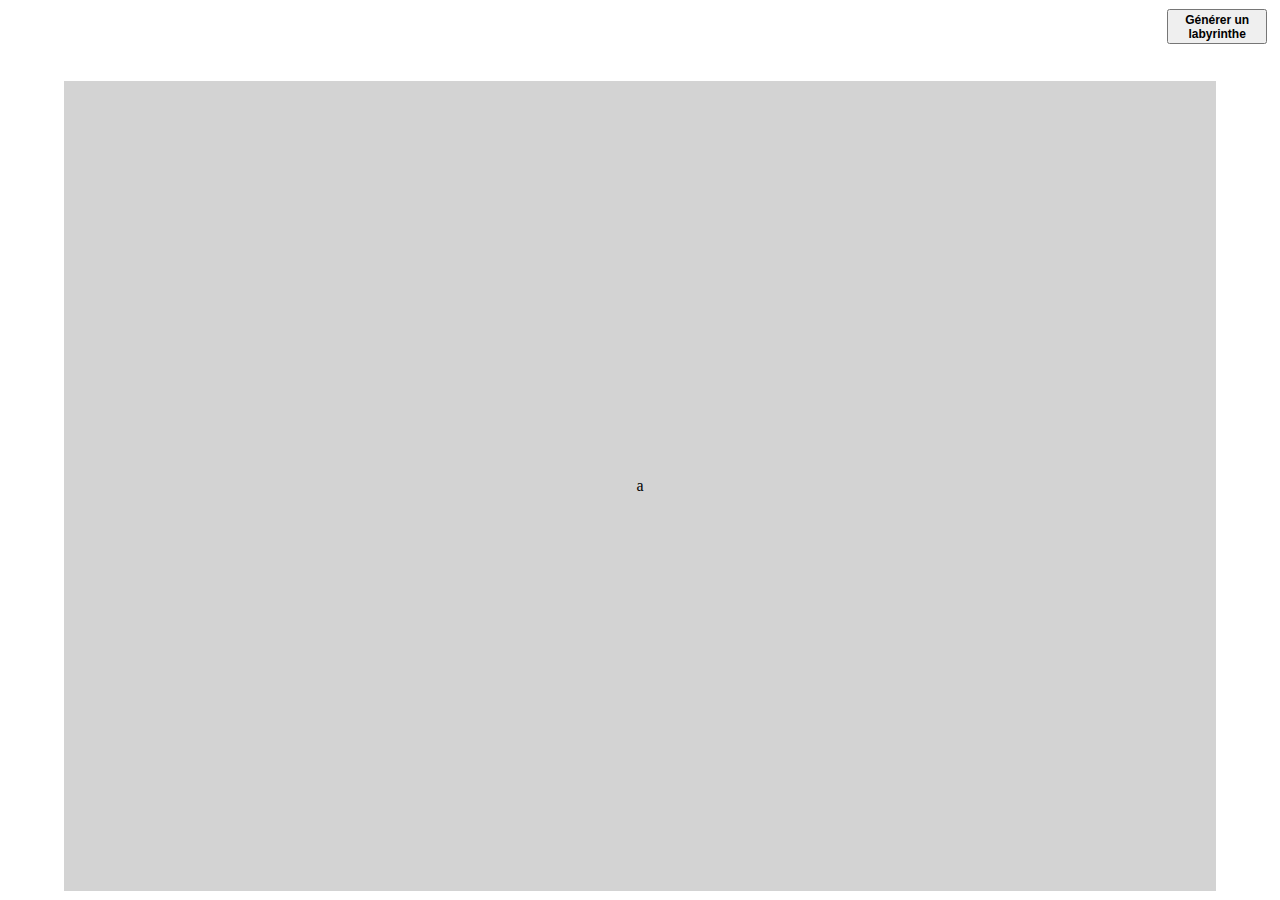
==== canva.html @ 856990a4 "generation aleatoire ok" ====
<!DOCTYPE html>

<html lang="fr">

<head>
    <title>Exo Nico</title>

    <meta name="author" content="Nico M">
    <meta name="description" content="TP#_LANGAGE">

    <meta charset="UTF-8">
    <meta name="viewport" content="width=device-width, initial-scale=1.0">

    <link rel="stylesheet" href="./css/style.css">
    <link rel="icon" type="image/x-icon" href="./img/favdice.ico">
</head>

<body>
    <button onclick="creerTableau()">Générer un labyrinthe</button>

    <div id="container">
        <div class="test">a</div>
    </div>

    <script src="./js/random.js"></script>
    <script src="./js/affichage.js"></script>
    <script src="./js/script.js"></script>
</body>

</html>
---- css/style.css ----
html, body {
  box-sizing: border-box;
  margin: 0;
  padding: 0;
}

body {
  margin-top: 7vh;
  margin-bottom: 1vh;
  height: 92vh;
  width: 100vw;
  display: grid;
  align-content: end;
  justify-content: center;
}

button {
  position: absolute;
  margin: 0;
  padding: 0;
  width: 100px;
  height: 35px;
  top: 1vh;
  left: calc(99vw - 100px);
  font-size: 0.75rem;
  font-weight: bold;
  display: grid;
  place-content: center;
  cursor: pointer;
}

#container {
  height: 90vh;
  width: 90vw;
  background: lightgray;
  display: grid;
  place-content: center;
}

.test {
  grid-column: 10;
  grid-row: 10;
}/*# sourceMappingURL=style.css.map */
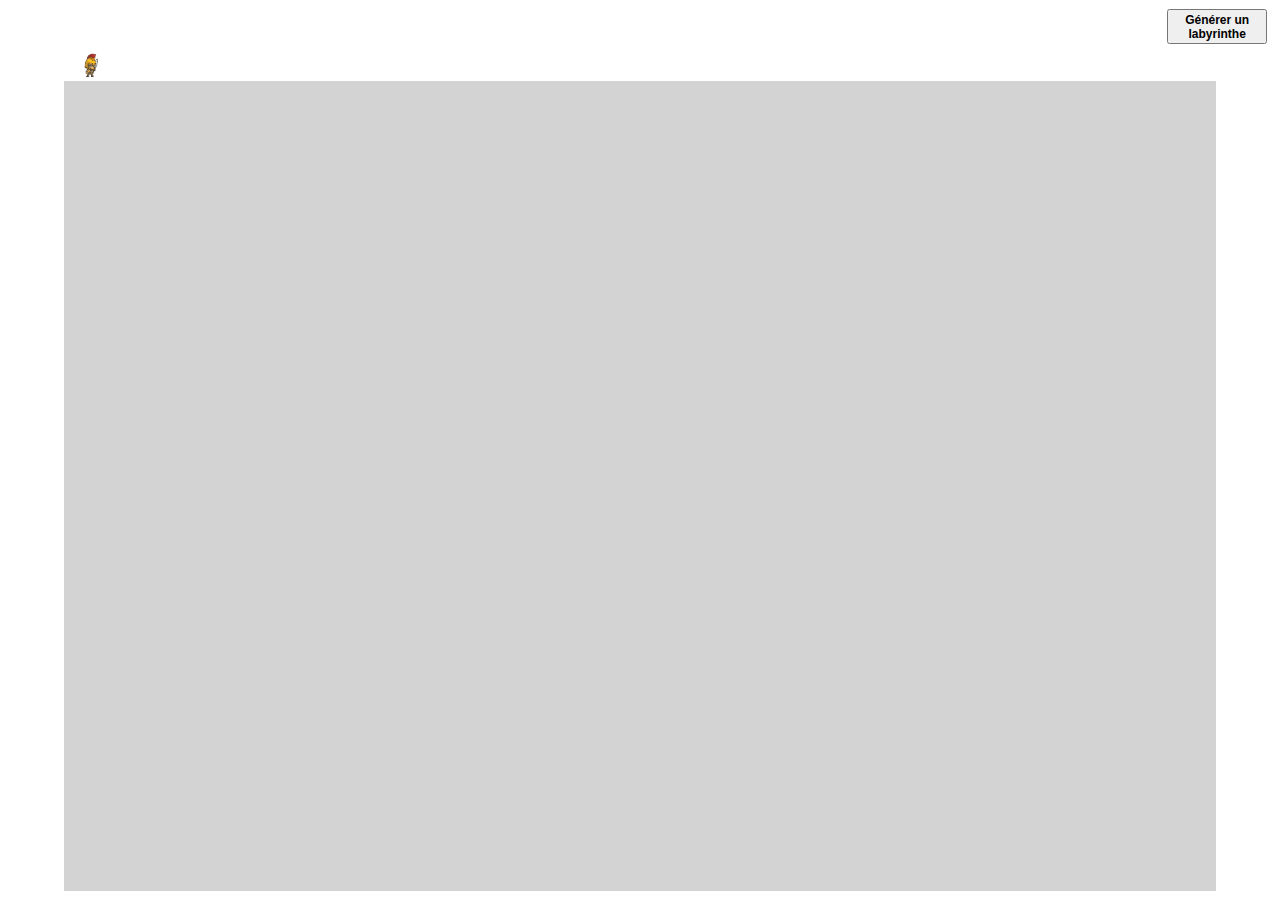
==== commit 78e583fd: "ajout perso" ====
--- a/canva.html
+++ b/canva.html
@@ -17,9 +17,8 @@
 
 <body>
     <button onclick="creerTableau()">Générer un labyrinthe</button>
-
+    <img id="1" width="55vw" src="img/imge.png" alt="personnage">
     <div id="container">
-        <div class="test">a</div>
     </div>
 
     <script src="./js/random.js"></script>
--- a/css/style.css
+++ b/css/style.css
@@ -1,4 +1,5 @@
-html, body {
+html,
+body {
   box-sizing: border-box;
   margin: 0;
   padding: 0;
@@ -35,9 +36,4 @@
   background: lightgray;
   display: grid;
   place-content: center;
-}
-
-.test {
-  grid-column: 10;
-  grid-row: 10;
-}/*# sourceMappingURL=style.css.map */+}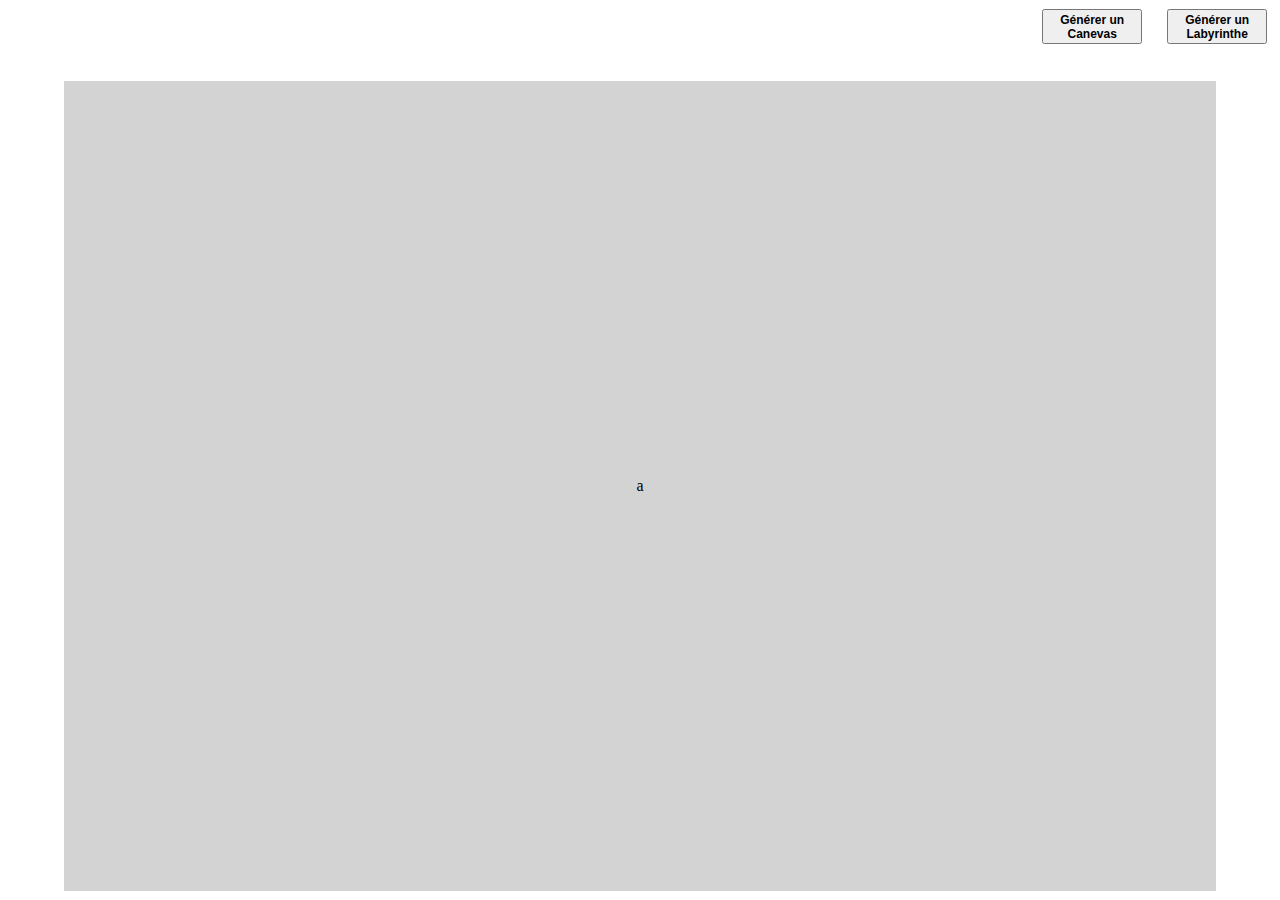
==== commit eb310f9f: "Génération Canevas blanc noir gris" ====
--- a/canva.html
+++ b/canva.html
@@ -16,13 +16,17 @@
 </head>
 
 <body>
-    <button onclick="creerTableau()">Générer un labyrinthe</button>
-    <img id="1" width="55vw" src="img/imge.png" alt="personnage">
+
+    <button onclick="creerLabyrinthe()">Générer un Labyrinthe</button>
+    <button onclick="creerTableauVide()">Générer un Canevas</button>
+
     <div id="container">
+        <div class="test">a</div>
     </div>
 
     <script src="./js/random.js"></script>
     <script src="./js/affichage.js"></script>
+    <script src="./js/mainMaze.js"></script>
     <script src="./js/script.js"></script>
 </body>
 
--- a/css/style.css
+++ b/css/style.css
@@ -1,5 +1,4 @@
-html,
-body {
+html, body {
   box-sizing: border-box;
   margin: 0;
   padding: 0;
@@ -22,12 +21,19 @@
   width: 100px;
   height: 35px;
   top: 1vh;
-  left: calc(99vw - 100px);
   font-size: 0.75rem;
   font-weight: bold;
   display: grid;
   place-content: center;
   cursor: pointer;
+}
+
+button:nth-of-type(1) {
+  left: calc(99vw - 100px);
+}
+
+button:nth-of-type(2) {
+  left: calc(99vw - 225px);
 }
 
 #container {
@@ -36,4 +42,9 @@
   background: lightgray;
   display: grid;
   place-content: center;
-}+}
+
+.test {
+  grid-column: 10;
+  grid-row: 10;
+}/*# sourceMappingURL=style.css.map */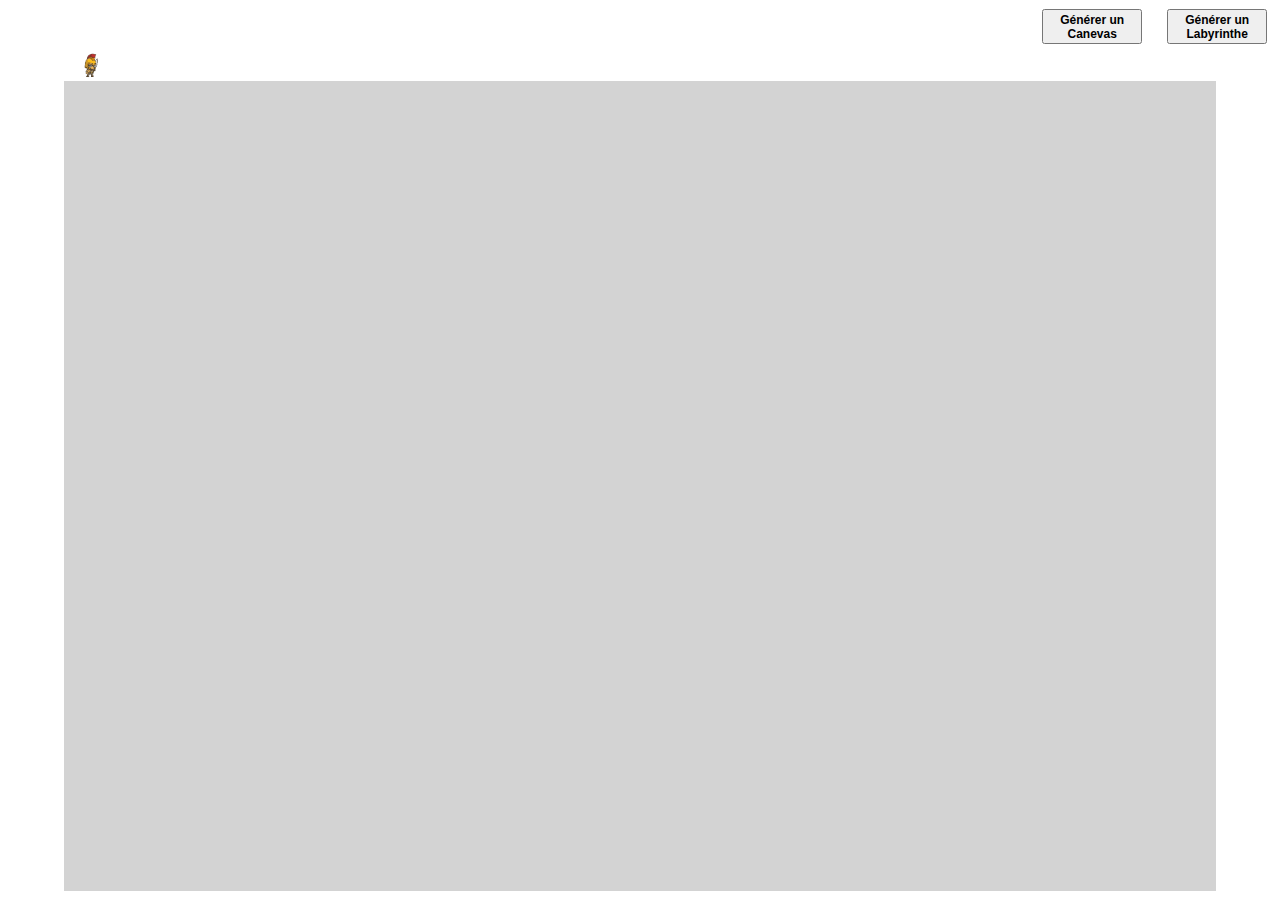
==== commit a7177b52: "Merge branch 'main' of https://github.com/Makhnov/LABYRINTHE" ====
--- a/canva.html
+++ b/canva.html
@@ -16,12 +16,11 @@
 </head>
 
 <body>
-
     <button onclick="creerLabyrinthe()">Générer un Labyrinthe</button>
     <button onclick="creerTableauVide()">Générer un Canevas</button>
+    <img id="1" width="55vw" src="img/imge.png" alt="personnage">
 
     <div id="container">
-        <div class="test">a</div>
     </div>
 
     <script src="./js/random.js"></script>
--- a/css/style.css
+++ b/css/style.css
@@ -1,4 +1,5 @@
-html, body {
+html,
+body {
   box-sizing: border-box;
   margin: 0;
   padding: 0;
@@ -42,9 +43,4 @@
   background: lightgray;
   display: grid;
   place-content: center;
-}
-
-.test {
-  grid-column: 10;
-  grid-row: 10;
-}/*# sourceMappingURL=style.css.map */+}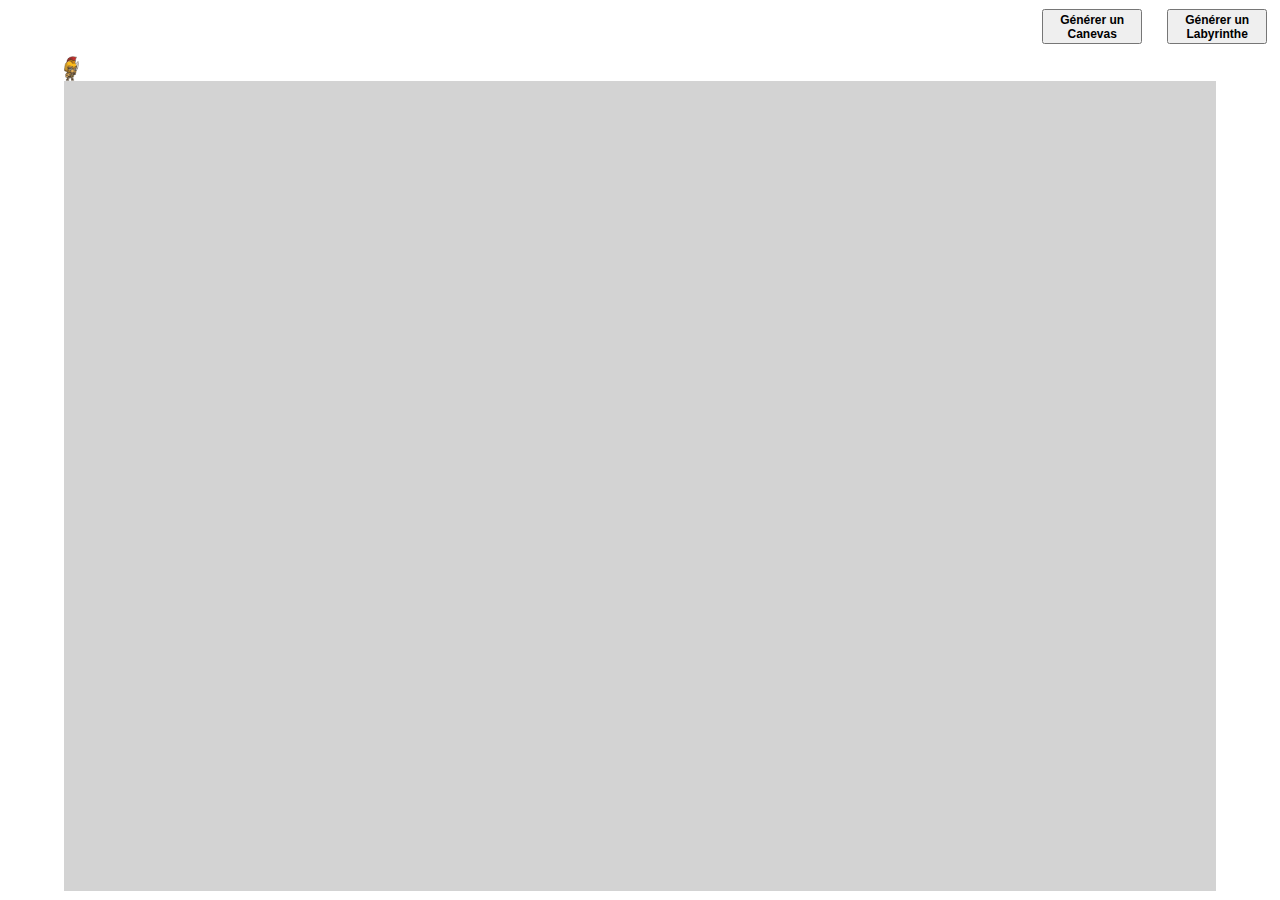
==== commit 05d44fb4: "change img" ====
--- a/canva.html
+++ b/canva.html
@@ -18,7 +18,7 @@
 <body>
     <button onclick="creerLabyrinthe()">Générer un Labyrinthe</button>
     <button onclick="creerTableauVide()">Générer un Canevas</button>
-    <img id="1" width="55vw" src="img/imge.png" alt="personnage">
+    <img id="1" width="15vw" src="img/imge.png" alt="personnage">
 
     <div id="container">
     </div>
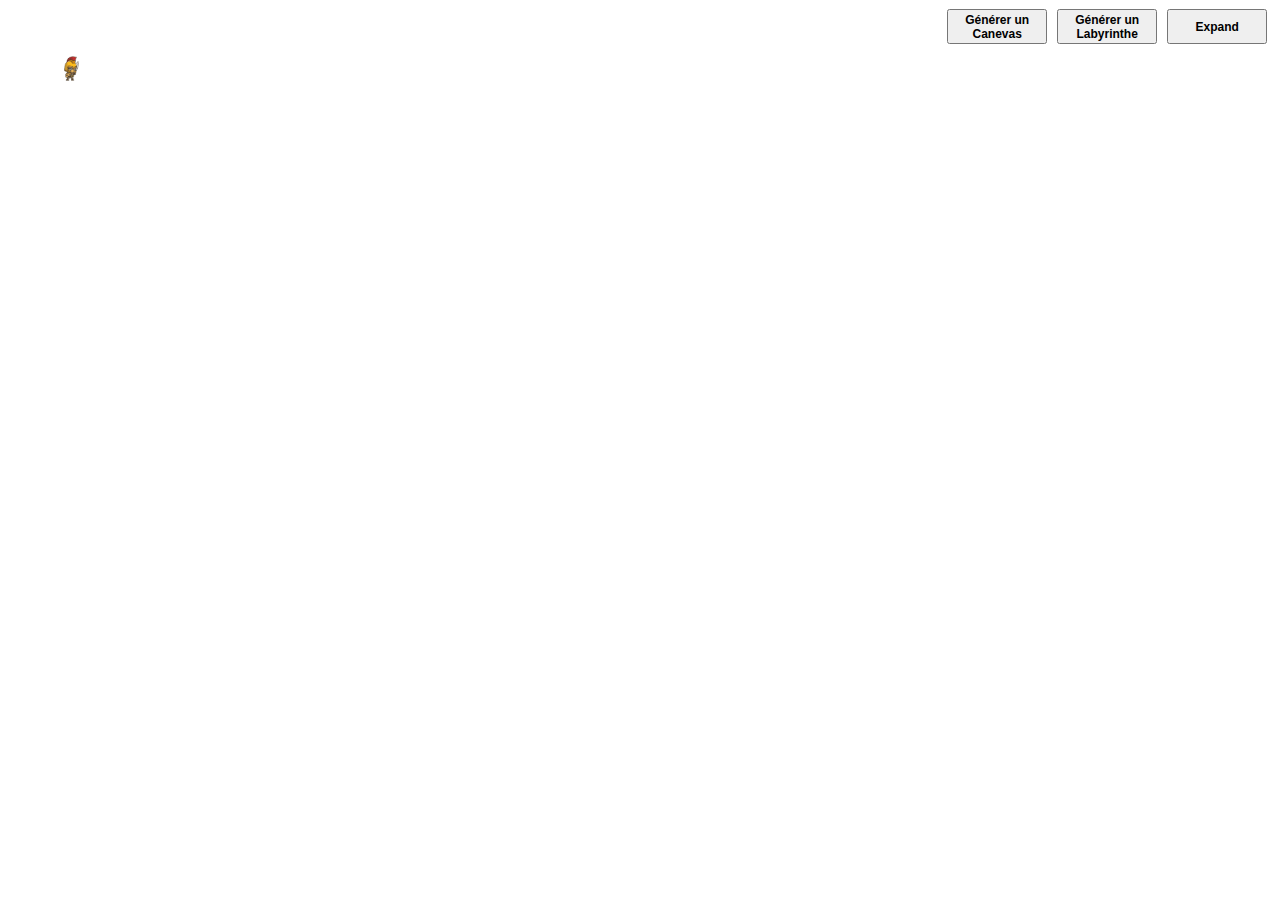
==== commit 3b57ca93: "expand avance" ====
--- a/canva.html
+++ b/canva.html
@@ -16,6 +16,7 @@
 </head>
 
 <body>
+    <button onclick="expand()">Expand</button>
     <button onclick="creerLabyrinthe()">Générer un Labyrinthe</button>
     <button onclick="creerTableauVide()">Générer un Canevas</button>
     <img id="1" width="15vw" src="img/imge.png" alt="personnage">
--- a/css/style.css
+++ b/css/style.css
@@ -1,5 +1,4 @@
-html,
-body {
+html, body {
   box-sizing: border-box;
   margin: 0;
   padding: 0;
@@ -34,13 +33,16 @@
 }
 
 button:nth-of-type(2) {
-  left: calc(99vw - 225px);
+  left: calc(99vw - 210px);
+}
+
+button:nth-of-type(3) {
+  left: calc(99vw - 320px);
 }
 
 #container {
   height: 90vh;
   width: 90vw;
-  background: lightgray;
   display: grid;
   place-content: center;
-}+}/*# sourceMappingURL=style.css.map */